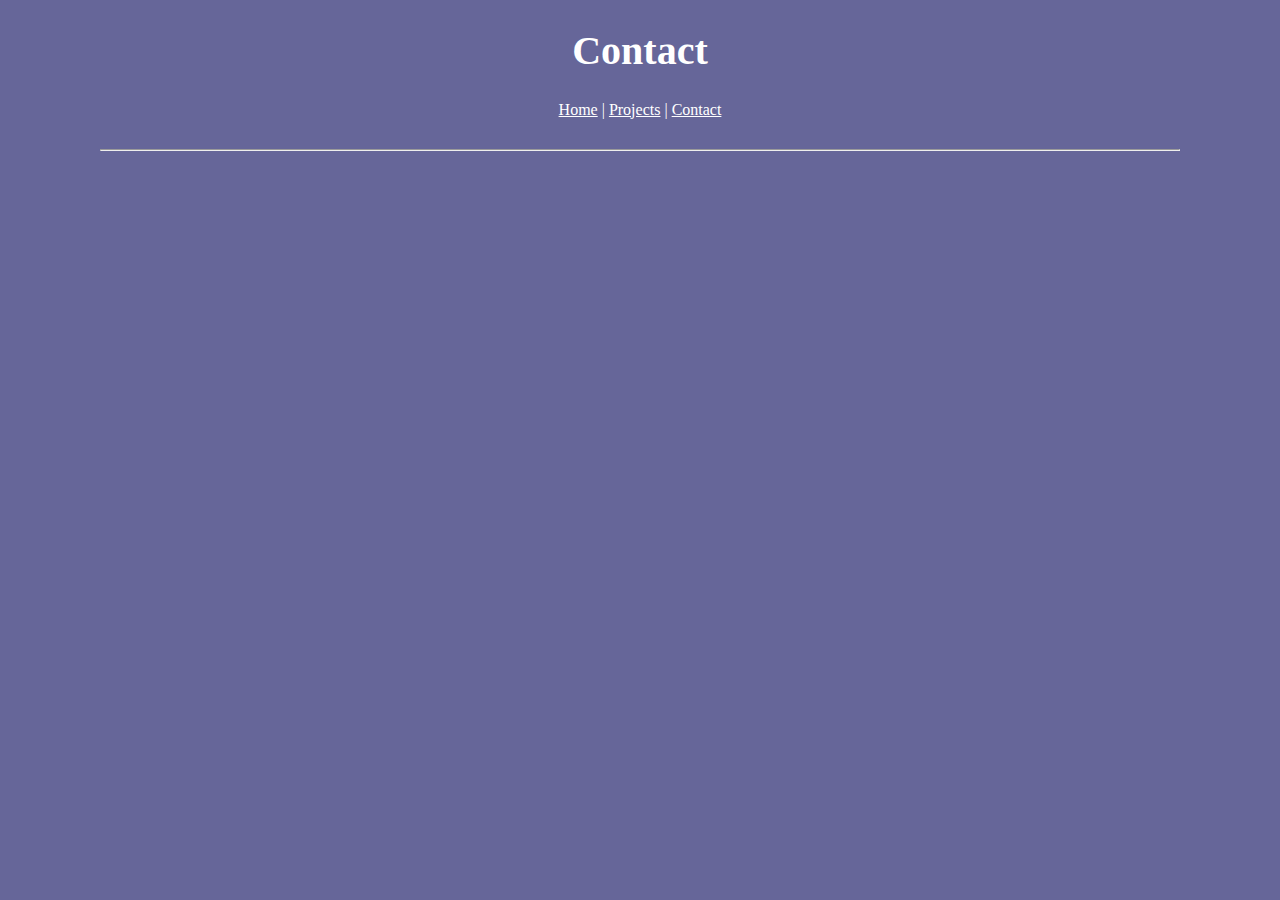
==== contact.html @ acdce55f "html setup" ====
<!DOCTYPE html>
<html>

<head>
	<meta charset="utf-8">
	<title>Jerico Waller</title>
	<link rel="stylesheet" href="portfolio.css">
</head>

<header>
	<h1>Contact</h1>
	<div>
		<a href="index.html">Home</a> |  
		<a href="projects.html">Projects</a> | 
		<a href="contact.html">Contact</a>
		<hr>
	</div>
---- portfolio.css ----
body {
	background-color: #666699;
	color: #ffffff;
	margin-left: 100px;
	margin-right: 100px;
}
h1 {
	text-align: center;
	font-size: 40px;
}
p {
	font-size: 24px;
}
a {
	color: #ffffff;
	text-align: center;
}
div {
	text-align: center;
}
hr {
	color:  #ffffff;
	margin-top: 30px;
}
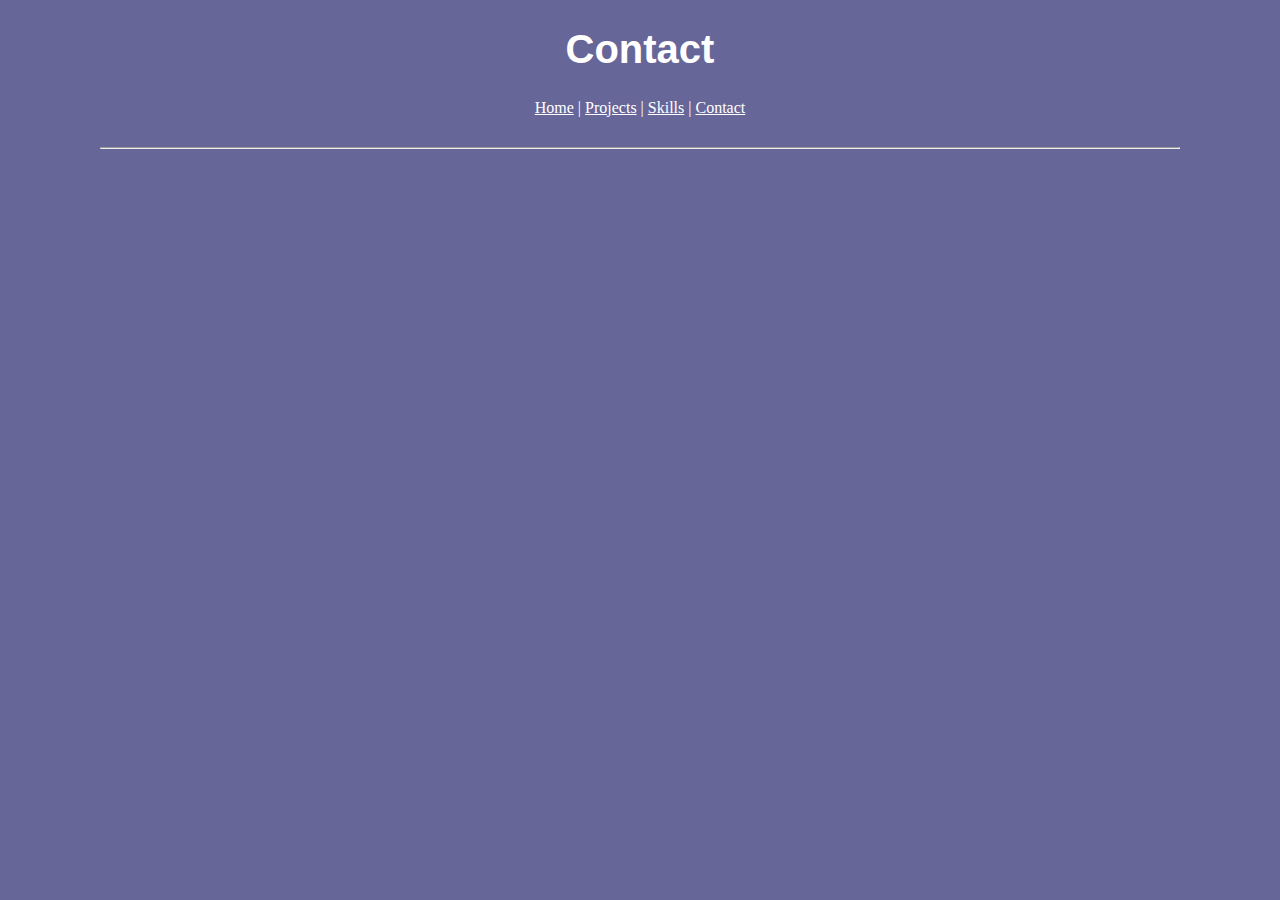
==== commit 0b5750f4: "html setup" ====
--- a/contact.html
+++ b/contact.html
@@ -12,6 +12,7 @@
 	<div>
 		<a href="index.html">Home</a> |  
 		<a href="projects.html">Projects</a> | 
+		<a href="skills.html">Skills</a> | 
 		<a href="contact.html">Contact</a>
 		<hr>
 	</div>
--- a/portfolio.css
+++ b/portfolio.css
@@ -7,6 +7,7 @@
 h1 {
 	text-align: center;
 	font-size: 40px;
+	font-family: sans-serif;
 }
 p {
 	font-size: 24px;
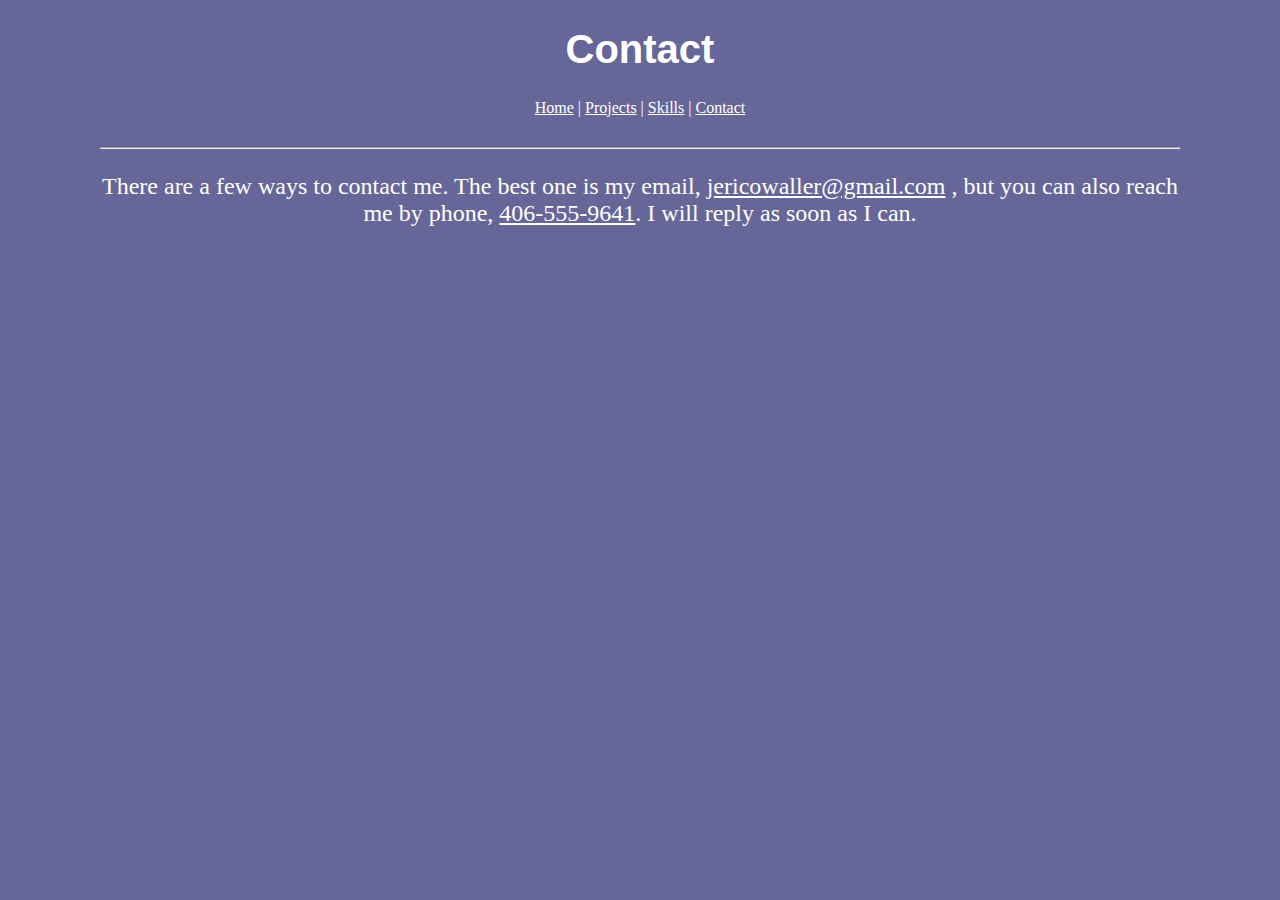
==== commit e9250ad4: "content" ====
--- a/contact.html
+++ b/contact.html
@@ -16,3 +16,9 @@
 		<a href="contact.html">Contact</a>
 		<hr>
 	</div>
+
+<body>
+	<p>There are a few ways to contact me. The best one is my email, 
+		<a href="mailto: jericowaller@gmail.com">jericowaller@gmail.com</a>
+		, but you can also reach me by phone,
+		<a href="tel: 406-555-9641">406-555-9641</a>. I will reply as soon as I can.</p>--- a/portfolio.css
+++ b/portfolio.css
@@ -11,6 +11,7 @@
 }
 p {
 	font-size: 24px;
+	text-align: center;
 }
 a {
 	color: #ffffff;
@@ -22,4 +23,8 @@
 hr {
 	color:  #ffffff;
 	margin-top: 30px;
+}
+ul {
+	text-align: center;
+	font-size: 24px;
 }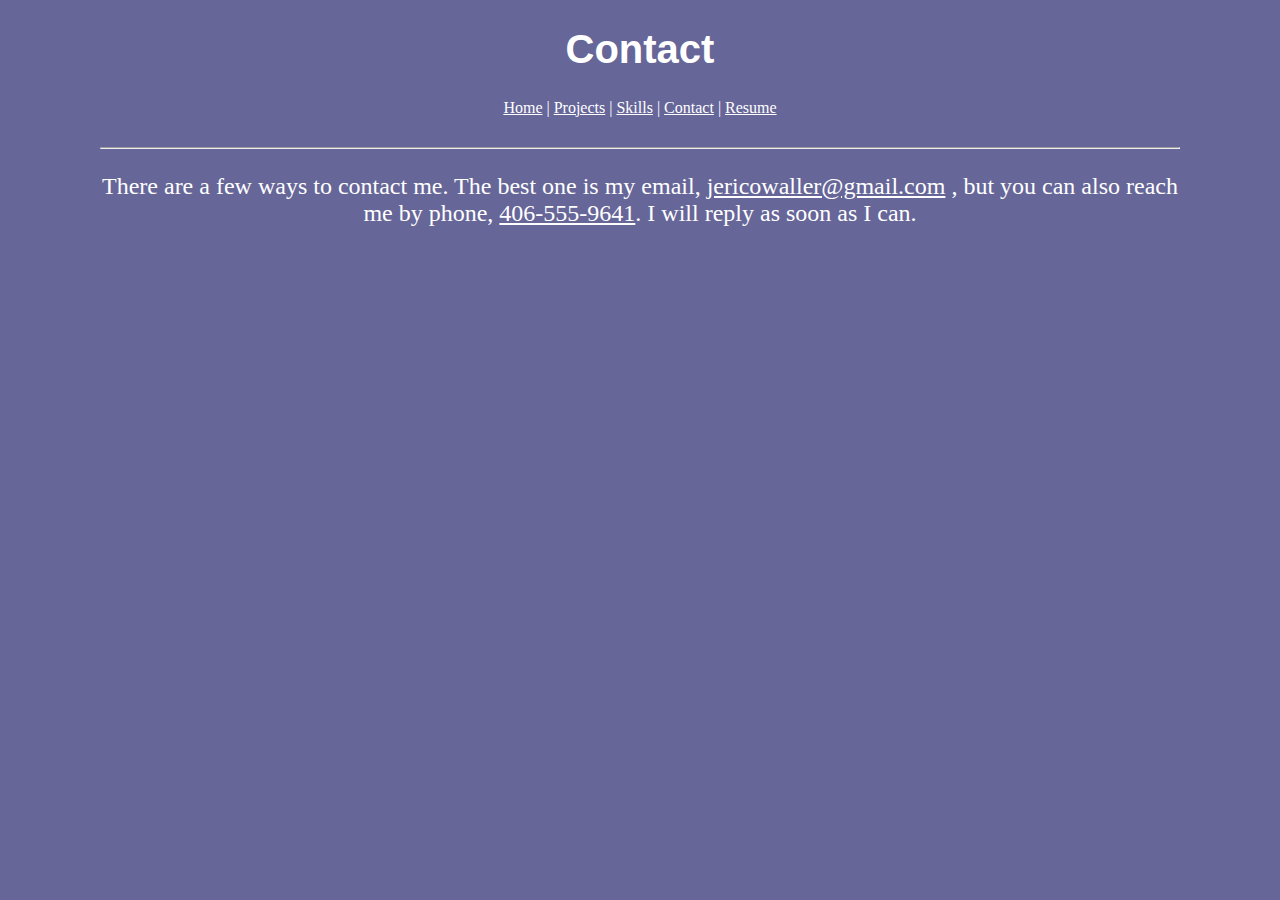
==== commit c3886151: "add resume" ====
--- a/contact.html
+++ b/contact.html
@@ -13,7 +13,8 @@
 		<a href="index.html">Home</a> |  
 		<a href="projects.html">Projects</a> | 
 		<a href="skills.html">Skills</a> | 
-		<a href="contact.html">Contact</a>
+		<a href="contact.html">Contact</a> | 
+		<a href="resume.html">Resume</a>
 		<hr>
 	</div>
 
